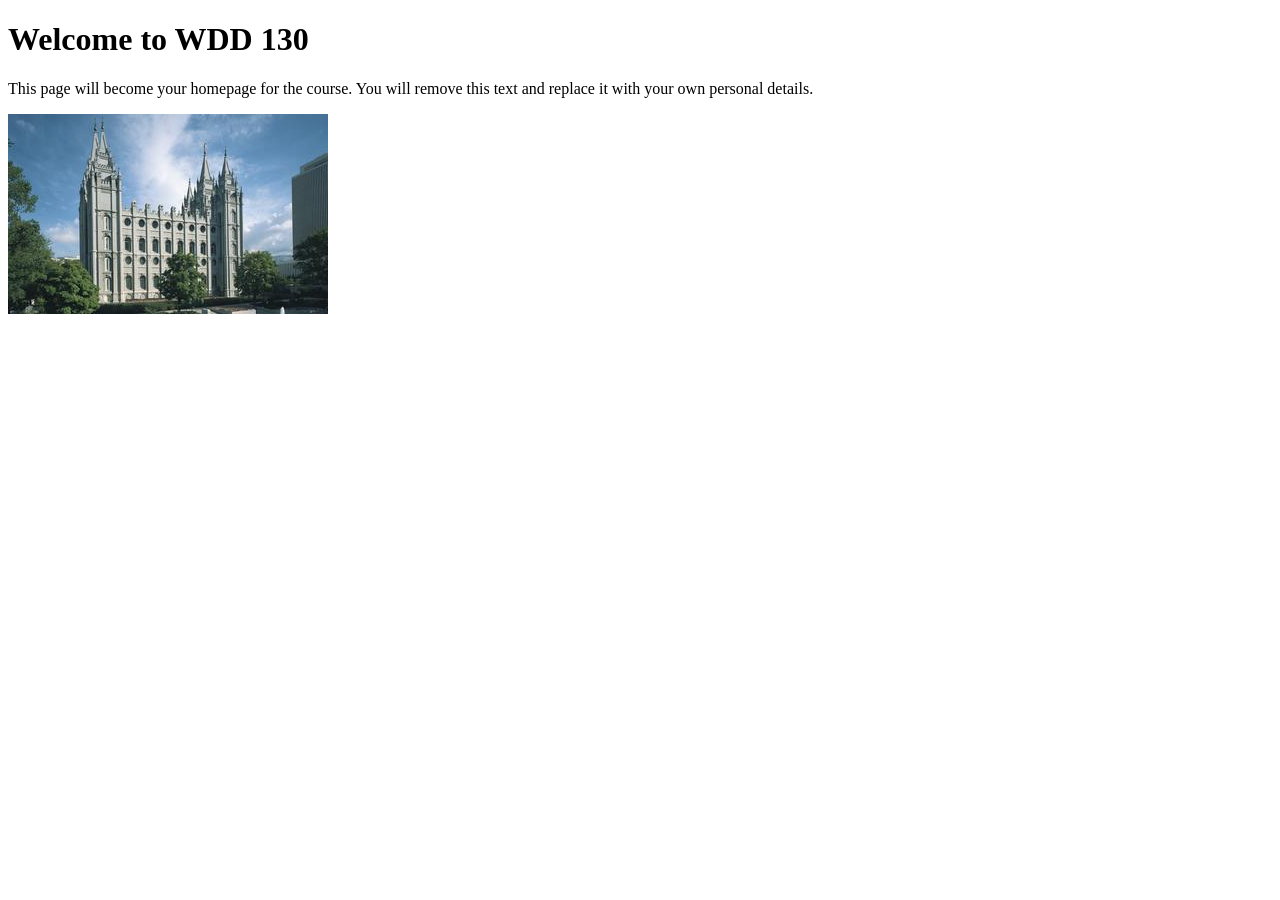
==== index.html @ bd369860 "Initial commit" ====
<!DOCTYPE html>
<html lang="en">

<head>
    <meta charset="UTF-8">
    <meta name="viewport" content="width=device-width, initial-scale=1.0">
    <title>WDD 130 | Personal Homepage</title>
</head>

<body>
    <h1>Welcome to WDD 130</h1>
    <p>This page will become your homepage for the course. You will remove this text and replace it with your own personal details.</p>

    <img src="images/salt-lake-temple.jpg" alt="The Salt Lake Temple.">
</body>

</html>
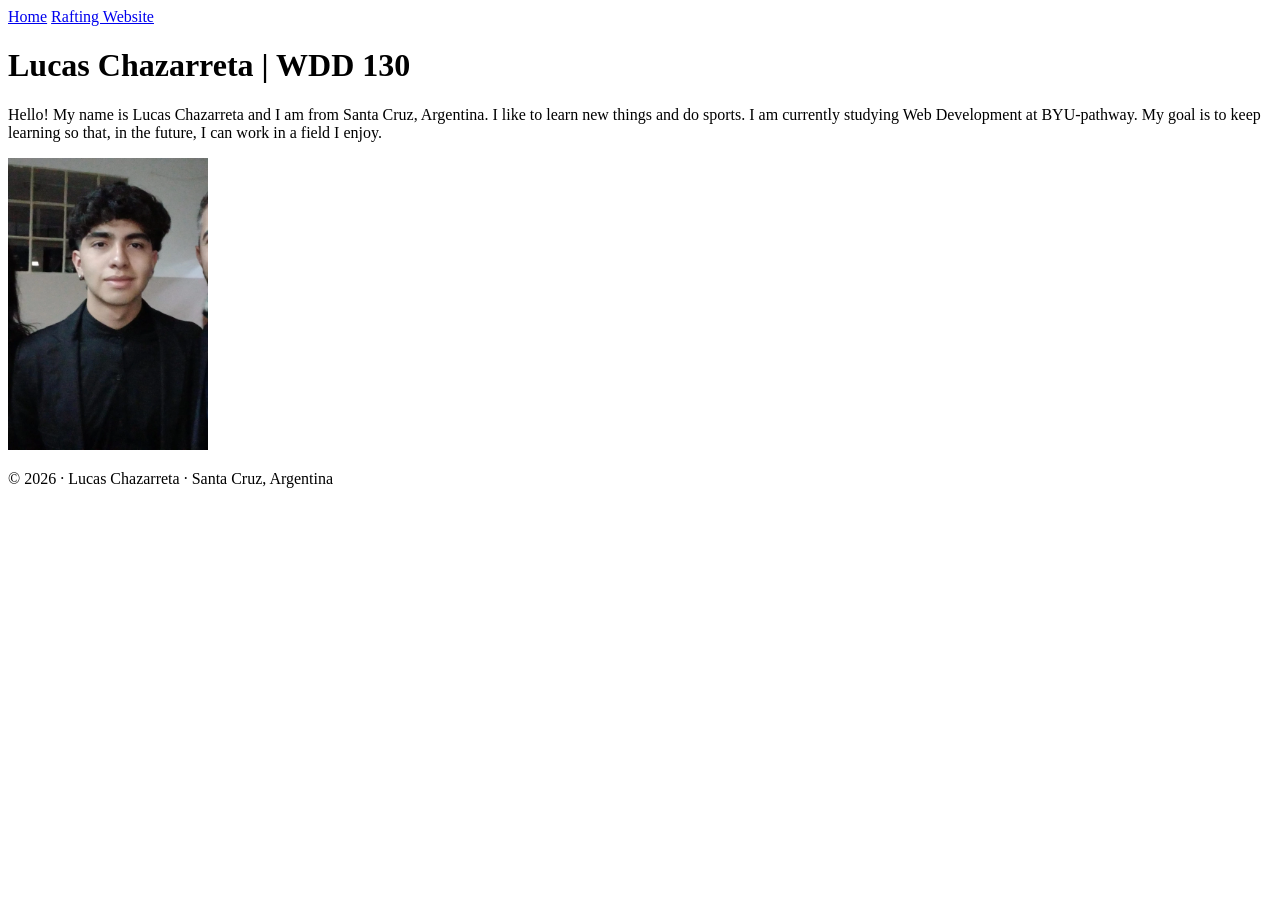
==== commit d1b3322f: "Complete personal homepage" ====
--- a/index.html
+++ b/index.html
@@ -1,17 +1,28 @@
 <!DOCTYPE html>
-<html lang="en">
+<html lang="en-US">
 
 <head>
-    <meta charset="UTF-8">
+    <meta charset="utf-8">
     <meta name="viewport" content="width=device-width, initial-scale=1.0">
-    <title>WDD 130 | Personal Homepage</title>
+    <title>Lucas Chazarreta | WDD 130</title>
 </head>
 
 <body>
-    <h1>Welcome to WDD 130</h1>
-    <p>This page will become your homepage for the course. You will remove this text and replace it with your own personal details.</p>
+    <header>
+        <nav>
+            <a href="#">Home</a>
+            <a href="wwr/">Rafting Website</a>
+        </nav>
+    </header>
+    <main>
+        <h1>Lucas Chazarreta | WDD 130</h1>
+        <p>Hello! My name is Lucas Chazarreta and I am from Santa Cruz, Argentina. I like to learn new things and do sports. I am currently studying Web Development at BYU-pathway. My goal is to keep learning so that, in the future, I can work in a field I enjoy. </p>
 
-    <img src="images/salt-lake-temple.jpg" alt="The Salt Lake Temple.">
+        <img src="images/profile.webp" alt="Lucas Chazarreta, Me in a suit" width="200">
+    </main>
+    <footer>
+        <p>© 2026 · Lucas Chazarreta · Santa Cruz, Argentina</p>
+    </footer>
 </body>
 
 </html>
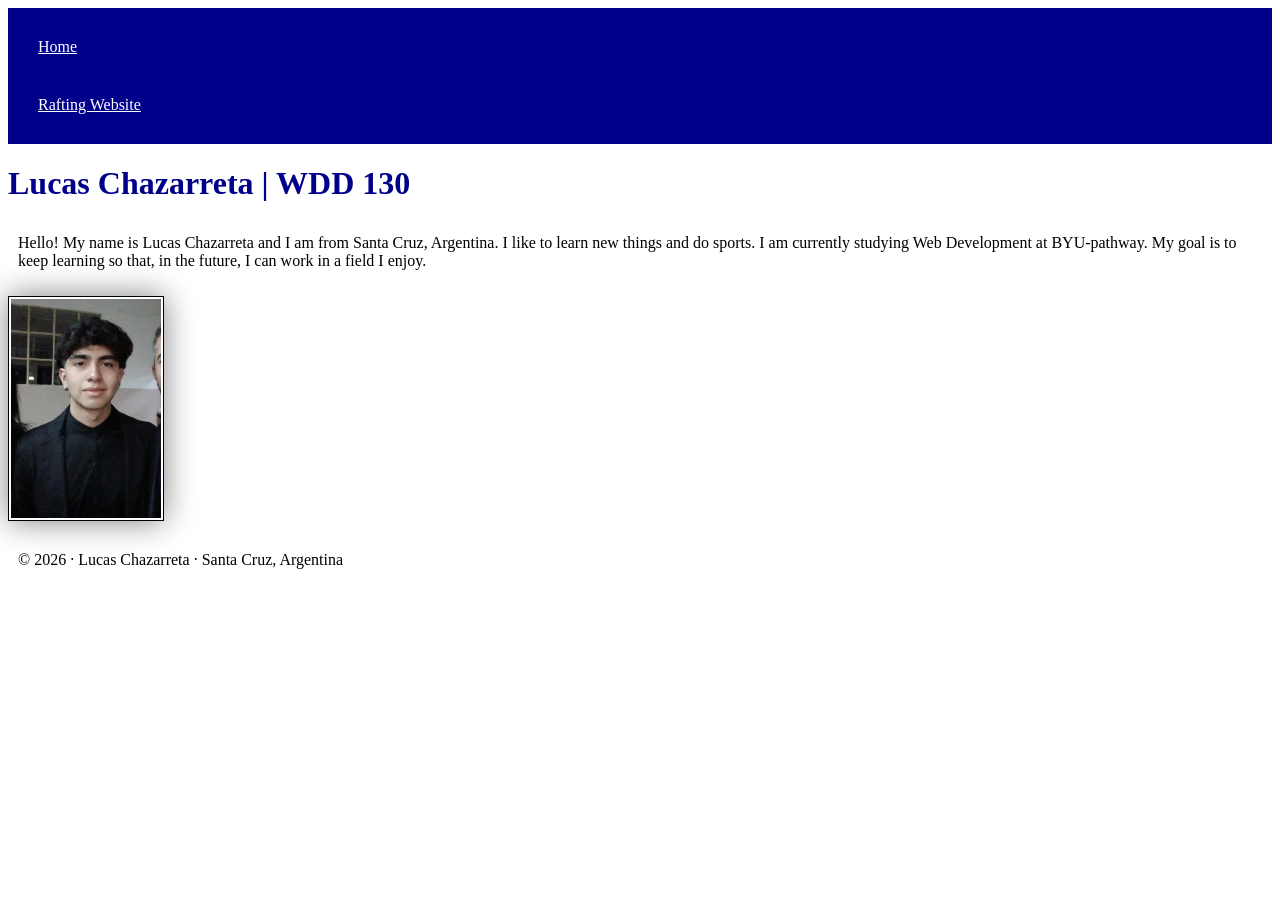
==== commit aee648d5: "Add CSS styling to personal homepage" ====
--- a/index.html
+++ b/index.html
@@ -5,6 +5,7 @@
     <meta charset="utf-8">
     <meta name="viewport" content="width=device-width, initial-scale=1.0">
     <title>Lucas Chazarreta | WDD 130</title>
+    <link rel="stylesheet" href="styles/styles.css">
 </head>
 
 <body>
--- a/styles/styles.css
+++ b/styles/styles.css
@@ -0,0 +1,26 @@
+nav {
+    background-color: darkblue;
+    padding: 10px;
+}
+
+nav a {
+    color: white;
+    display: block;
+    padding: 20px;
+}
+
+h1 {
+    color: darkblue;
+}
+
+img {
+    width: 150px;
+    height: auto;
+    border: 1px solid black;
+    padding: 2px;
+    box-shadow: 0 0 30px gray;
+}
+
+p {
+    padding: 10px;
+}
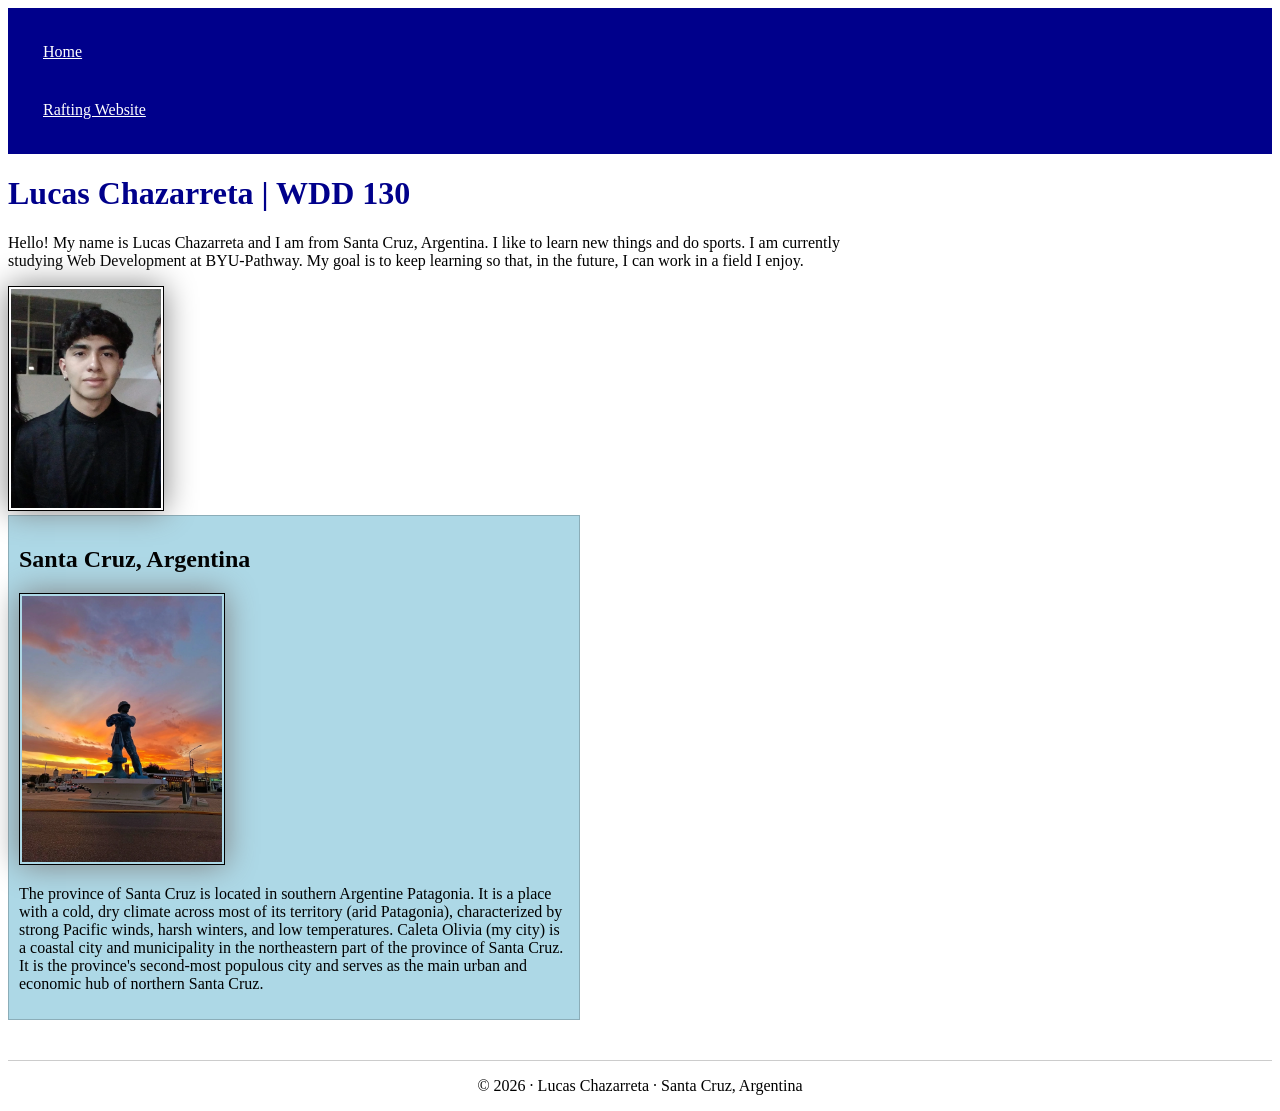
==== commit fddf3496: "Enhance personal homepage for W02" ====
--- a/index.html
+++ b/index.html
@@ -5,6 +5,8 @@
     <meta charset="utf-8">
     <meta name="viewport" content="width=device-width, initial-scale=1.0">
     <title>Lucas Chazarreta | WDD 130</title>
+    <meta name="description" content="Personal page of Lucas Chazarreta, student of WDD 130 in BYU-Pathway. A personal website that reflects my progress in Web Development">
+    <meta name="author" content="Lucas Chazarreta">
     <link rel="stylesheet" href="styles/styles.css">
 </head>
 
@@ -17,10 +19,17 @@
     </header>
     <main>
         <h1>Lucas Chazarreta | WDD 130</h1>
-        <p>Hello! My name is Lucas Chazarreta and I am from Santa Cruz, Argentina. I like to learn new things and do sports. I am currently studying Web Development at BYU-pathway. My goal is to keep learning so that, in the future, I can work in a field I enjoy. </p>
+        <p>Hello! My name is Lucas Chazarreta and I am from Santa Cruz, Argentina. I like to learn new things and do sports. I am currently studying Web Development at BYU-Pathway. My goal is to keep learning so that, in the future, I can work in a field I enjoy. </p>
 
         <img src="images/profile.webp" alt="Lucas Chazarreta, Me in a suit" width="200">
     </main>
+
+    <aside>
+        <h2>Santa Cruz, Argentina</h2>
+        <img src="images/Caleta-Olivia-image.webp" alt="'El Gorosito' monument in Downtown Caleta Olivia">
+        <p>The province of Santa Cruz is located in southern Argentine Patagonia. It is a place with a cold, dry climate across most of its territory (arid Patagonia), characterized by strong Pacific winds, harsh winters, and low temperatures. Caleta Olivia (my city) is a coastal city and municipality in the northeastern part of the province of Santa Cruz. It is the province's second-most populous city and serves as the main urban and economic hub of northern Santa Cruz.</p>
+    </aside>
+
     <footer>
         <p>© 2026 · Lucas Chazarreta · Santa Cruz, Argentina</p>
     </footer>
--- a/styles/styles.css
+++ b/styles/styles.css
@@ -1,6 +1,23 @@
+main {
+    max-width: 840px;
+}
+
+img {
+    width: 150px;
+    height: auto;
+    border: 1px solid black;
+    padding: 2px;
+    box-shadow: 0 0 30px gray;
+}
+
+main img {
+    width: 150px;
+    height: auto;
+}
+
 nav {
     background-color: darkblue;
-    padding: 10px;
+    padding: 15px;
 }
 
 nav a {
@@ -13,14 +30,26 @@
     color: darkblue;
 }
 
-img {
-    width: 150px;
+aside {
+    width: 550px;
+    margin: 0;
+    border: 1px solid rgb(0 0 0 / 0.2);
+    padding: 10px;
+    background-color: lightblue;
+    color: black;
+}
+
+aside img {
+    width: 200px;
     height: auto;
-    border: 1px solid black;
-    padding: 2px;
-    box-shadow: 0 0 30px gray;
 }
 
 p {
-    padding: 10px;
+    padding: 0;
 }
+
+footer {
+    margin-top: 40px;
+    border-top: 1px solid rgb(0 0 0 / 0.2);
+    text-align: center;
+}
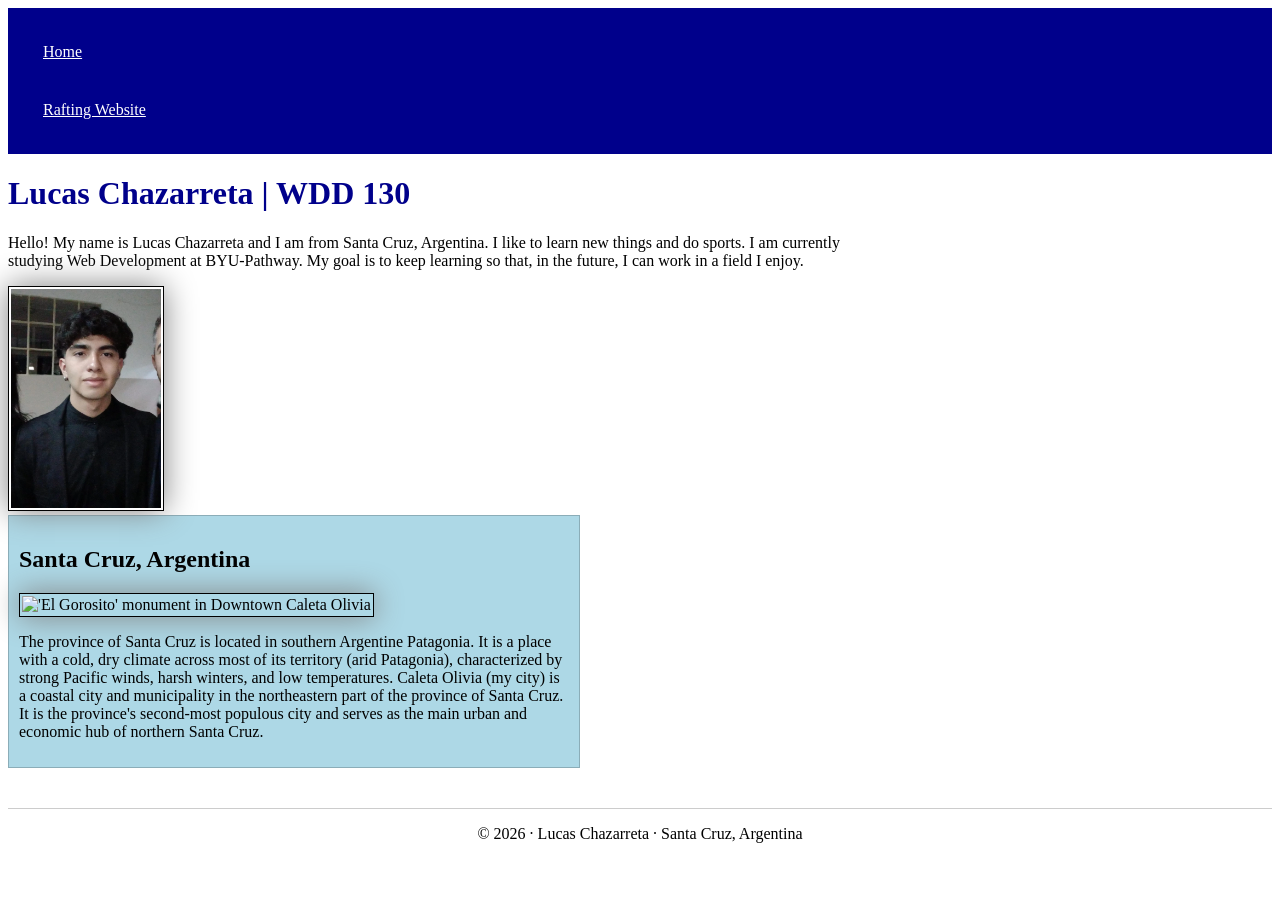
==== commit 5ad64adf: "Enhance personal homepage for W02" ====
--- a/index.html
+++ b/index.html
@@ -26,7 +26,7 @@
 
     <aside>
         <h2>Santa Cruz, Argentina</h2>
-        <img src="images/Caleta-Olivia-image.webp" alt="'El Gorosito' monument in Downtown Caleta Olivia">
+        <img src="images/caleta-olivia-image.webp" alt="'El Gorosito' monument in Downtown Caleta Olivia">
         <p>The province of Santa Cruz is located in southern Argentine Patagonia. It is a place with a cold, dry climate across most of its territory (arid Patagonia), characterized by strong Pacific winds, harsh winters, and low temperatures. Caleta Olivia (my city) is a coastal city and municipality in the northeastern part of the province of Santa Cruz. It is the province's second-most populous city and serves as the main urban and economic hub of northern Santa Cruz.</p>
     </aside>
 
--- a/styles/styles.css
+++ b/styles/styles.css
@@ -13,6 +13,9 @@
 main img {
     width: 150px;
     height: auto;
+    border: 1px solid black;
+    padding: 2px;
+    box-shadow: 0 0 30px gray;
 }
 
 nav {
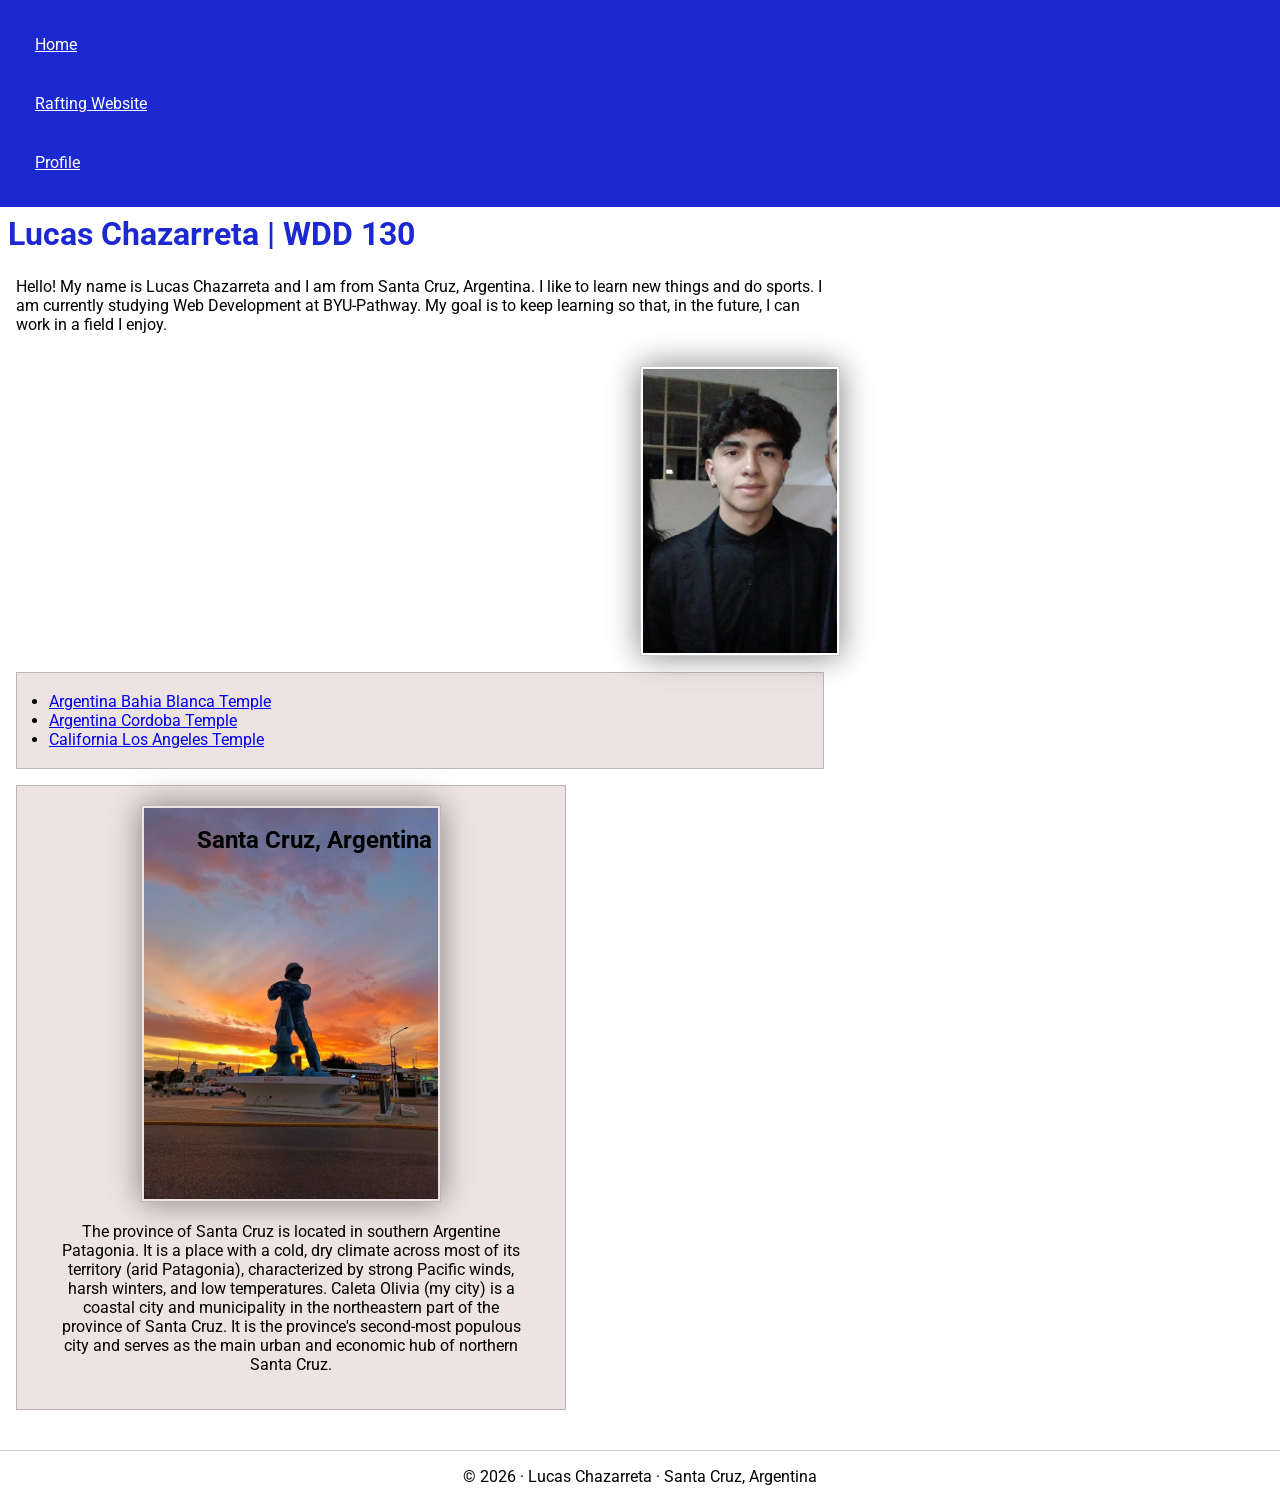
==== commit 5a17e8fd: "Code-along activity Complete" ====
--- a/index.html
+++ b/index.html
@@ -1,3 +1,4 @@
+<!-- 19 November 2026 -->
 <!DOCTYPE html>
 <html lang="en-US">
 
@@ -8,6 +9,9 @@
     <meta name="description" content="Personal page of Lucas Chazarreta, student of WDD 130 in BYU-Pathway. A personal website that reflects my progress in Web Development">
     <meta name="author" content="Lucas Chazarreta">
     <link rel="stylesheet" href="styles/styles.css">
+    <link rel="preconnect" href="https://fonts.googleapis.com">
+    <link rel="preconnect" href="https://fonts.gstatic.com" crossorigin>
+    <link href="https://fonts.googleapis.com/css2?family=Roboto:ital,wght@0,100..900;1,100..900&display=swap" rel="stylesheet">
 </head>
 
 <body>
@@ -15,6 +19,7 @@
         <nav>
             <a href="#">Home</a>
             <a href="wwr/">Rafting Website</a>
+            <a href="https://linkedin.com/in/lucas-chazarreta-a3a94a409">Profile</a>
         </nav>
     </header>
     <main>
@@ -22,9 +27,15 @@
         <p>Hello! My name is Lucas Chazarreta and I am from Santa Cruz, Argentina. I like to learn new things and do sports. I am currently studying Web Development at BYU-Pathway. My goal is to keep learning so that, in the future, I can work in a field I enjoy. </p>
 
         <img src="images/profile.webp" alt="Lucas Chazarreta, Me in a suit" width="200">
+
+        <ul class="box indent">
+            <li><a href="https://www.churchofjesuschrist.org/temples/details/bahia-blanca-argentina-temple?lang=eng" target="_blank">Argentina Bahia Blanca Temple</a></li>
+            <li><a href="https://www.churchofjesuschrist.org/temples/details/cordoba-argentina-temple?lang=eng" target="_blank">Argentina Cordoba Temple</a></li>
+            <li><a href="https://www.churchofjesuschrist.org/temples/details/los-angeles-california-temple?lang=eng" target="_blank">California Los Angeles Temple</a></li>
+        </ul>
     </main>
 
-    <aside>
+    <aside class="box">
         <h2>Santa Cruz, Argentina</h2>
         <img src="images/caleta-olivia-image.webp" alt="'El Gorosito' monument in Downtown Caleta Olivia">
         <p>The province of Santa Cruz is located in southern Argentine Patagonia. It is a place with a cold, dry climate across most of its territory (arid Patagonia), characterized by strong Pacific winds, harsh winters, and low temperatures. Caleta Olivia (my city) is a coastal city and municipality in the northeastern part of the province of Santa Cruz. It is the province's second-most populous city and serves as the main urban and economic hub of northern Santa Cruz.</p>
--- a/styles/styles.css
+++ b/styles/styles.css
@@ -1,50 +1,82 @@
+:root {
+    --color-light: #ffffff;
+    --color-brand: #1c28d0;
+    --text-color: #000000;
+    --standard-border: 1px solid rgb(0 0 0 / 0.2);
+    --background-primary-color: #ede3e3;
+    --profile-image-width: 200px;
+    --location-image-width: 300px;
+}
+
+* {
+    margin: 0;
+    padding: 0;
+    box-sizing: border-box;
+}
+
+body {
+    font-size: 16px;
+    font-family: Roboto, arial, sans-serif;
+}
+
 main {
     max-width: 840px;
 }
 
 img {
-    width: 150px;
+    width: var(--profile-image-width);
     height: auto;
-    border: 1px solid black;
+    border: var(--standard-border);
     padding: 2px;
     box-shadow: 0 0 30px gray;
 }
 
 main img {
-    width: 150px;
+    width: var(--profile-image-width);
     height: auto;
-    border: 1px solid black;
+    border: var(--standard-border);
     padding: 2px;
     box-shadow: 0 0 30px gray;
+    float: right;
+    margin: 1rem 0 1rem 1rem;
+}
+
+p {
+    margin: 1rem;
 }
 
 nav {
-    background-color: darkblue;
+    background-color: var(--color-brand);
     padding: 15px;
 }
 
 nav a {
-    color: white;
+    color: var(--color-light);
     display: block;
     padding: 20px;
 }
 
 h1 {
-    color: darkblue;
+    color: var(--color-brand);
+    padding: .5rem;
 }
 
 aside {
     width: 550px;
     margin: 0;
-    border: 1px solid rgb(0 0 0 / 0.2);
-    padding: 10px;
-    background-color: lightblue;
-    color: black;
+    text-align: center;
+    position: relative;
 }
 
 aside img {
-    width: 200px;
+    width: var(--location-image-width);
     height: auto;
+}
+
+aside h2 {
+    position: absolute;
+    top: 40px;
+    left: 180px;
 }
 
 p {
@@ -53,6 +85,21 @@
 
 footer {
     margin-top: 40px;
-    border-top: 1px solid rgb(0 0 0 / 0.2);
+    border-top: var(--standard-border);
     text-align: center;
 }
+
+/* Class Selectors */
+
+.box {
+    clear: both;
+    margin: 1rem;
+    border: var(--standard-border);
+    padding: 1.2rem;
+    background-color: var(--background-primary-color);
+    color: var(--text-color);
+}
+
+.indent {
+    padding-left: 2rem;
+}
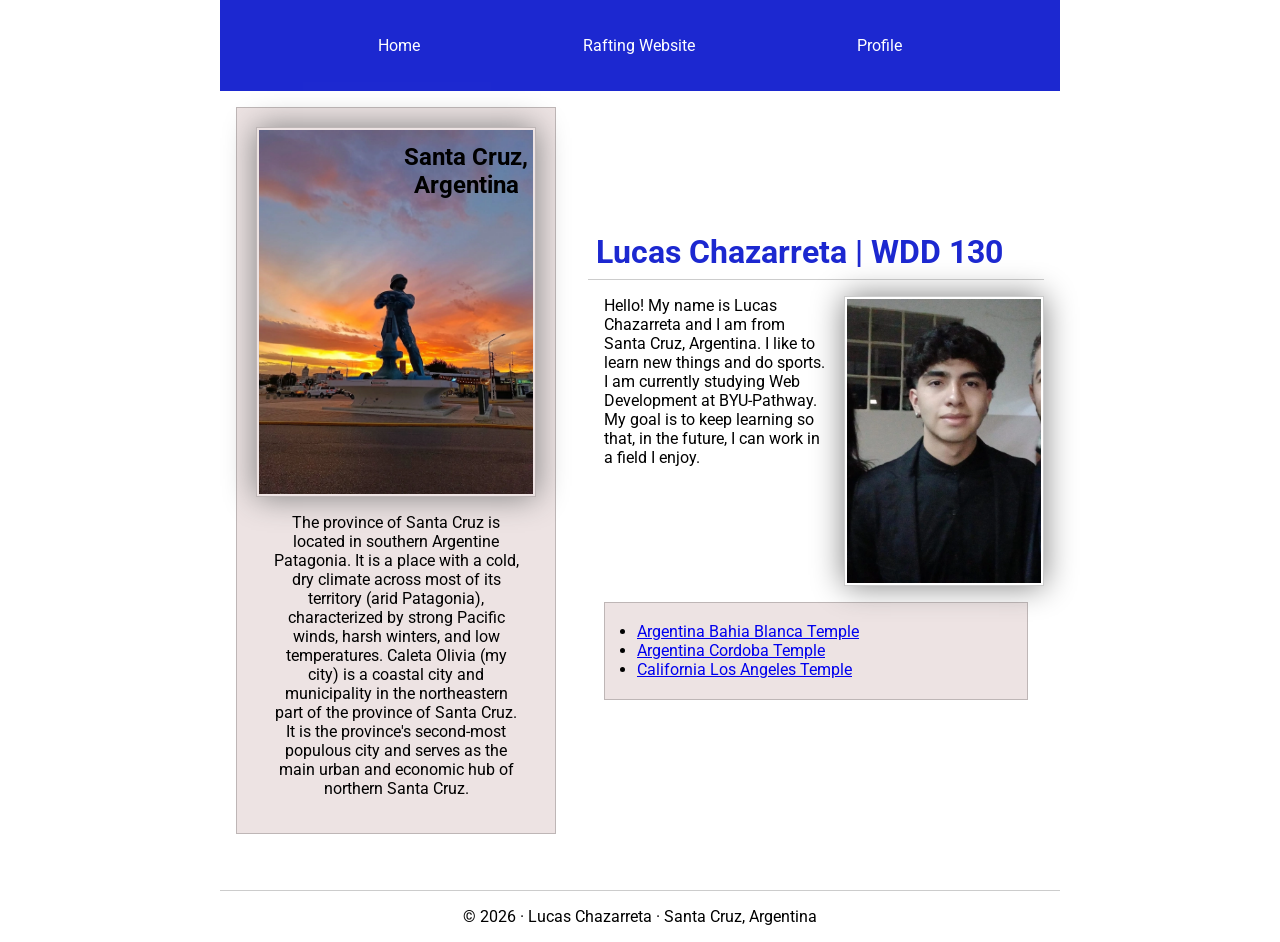
==== commit a0d042b4: "Home Page Layout Enhancements" ====
--- a/index.html
+++ b/index.html
@@ -1,4 +1,4 @@
-<!-- 19 November 2026 -->
+<!-- 26 November 2026 -->
 <!DOCTYPE html>
 <html lang="en-US">
 
@@ -22,24 +22,25 @@
             <a href="https://linkedin.com/in/lucas-chazarreta-a3a94a409">Profile</a>
         </nav>
     </header>
-    <main>
-        <h1>Lucas Chazarreta | WDD 130</h1>
-        <p>Hello! My name is Lucas Chazarreta and I am from Santa Cruz, Argentina. I like to learn new things and do sports. I am currently studying Web Development at BYU-Pathway. My goal is to keep learning so that, in the future, I can work in a field I enjoy. </p>
+    <div class="grid">
+        <main>
+            <h1>Lucas Chazarreta | WDD 130</h1>
+            <img src="images/profile.webp" alt="Lucas Chazarreta, Me in a suit" width="200">
+            <p>Hello! My name is Lucas Chazarreta and I am from Santa Cruz, Argentina. I like to learn new things and do sports. I am currently studying Web Development at BYU-Pathway. My goal is to keep learning so that, in the future, I can work in a field I enjoy. </p>
 
-        <img src="images/profile.webp" alt="Lucas Chazarreta, Me in a suit" width="200">
+            <ul class="box indent">
+                <li><a href="https://www.churchofjesuschrist.org/temples/details/bahia-blanca-argentina-temple?lang=eng" target="_blank">Argentina Bahia Blanca Temple</a></li>
+                <li><a href="https://www.churchofjesuschrist.org/temples/details/cordoba-argentina-temple?lang=eng" target="_blank">Argentina Cordoba Temple</a></li>
+                <li><a href="https://www.churchofjesuschrist.org/temples/details/los-angeles-california-temple?lang=eng" target="_blank">California Los Angeles Temple</a></li>
+            </ul>
+        </main>
 
-        <ul class="box indent">
-            <li><a href="https://www.churchofjesuschrist.org/temples/details/bahia-blanca-argentina-temple?lang=eng" target="_blank">Argentina Bahia Blanca Temple</a></li>
-            <li><a href="https://www.churchofjesuschrist.org/temples/details/cordoba-argentina-temple?lang=eng" target="_blank">Argentina Cordoba Temple</a></li>
-            <li><a href="https://www.churchofjesuschrist.org/temples/details/los-angeles-california-temple?lang=eng" target="_blank">California Los Angeles Temple</a></li>
-        </ul>
-    </main>
-
-    <aside class="box">
-        <h2>Santa Cruz, Argentina</h2>
-        <img src="images/caleta-olivia-image.webp" alt="'El Gorosito' monument in Downtown Caleta Olivia">
-        <p>The province of Santa Cruz is located in southern Argentine Patagonia. It is a place with a cold, dry climate across most of its territory (arid Patagonia), characterized by strong Pacific winds, harsh winters, and low temperatures. Caleta Olivia (my city) is a coastal city and municipality in the northeastern part of the province of Santa Cruz. It is the province's second-most populous city and serves as the main urban and economic hub of northern Santa Cruz.</p>
-    </aside>
+        <aside class="box">
+            <h2>Santa Cruz, Argentina</h2>
+            <img src="images/caleta-olivia-image.webp" alt="'El Gorosito' monument in Downtown Caleta Olivia">
+            <p>The province of Santa Cruz is located in southern Argentine Patagonia. It is a place with a cold, dry climate across most of its territory (arid Patagonia), characterized by strong Pacific winds, harsh winters, and low temperatures. Caleta Olivia (my city) is a coastal city and municipality in the northeastern part of the province of Santa Cruz. It is the province's second-most populous city and serves as the main urban and economic hub of northern Santa Cruz.</p>
+        </aside>
+    </div>
 
     <footer>
         <p>© 2026 · Lucas Chazarreta · Santa Cruz, Argentina</p>
--- a/styles/styles.css
+++ b/styles/styles.css
@@ -19,8 +19,21 @@
     font-family: Roboto, arial, sans-serif;
 }
 
+header,
+.grid,
+footer {
+    max-width: 840px;
+    margin: 0 auto;
+}
+
+.grid {
+    display: grid;
+    align-items: center;
+}
+
 main {
-    max-width: 840px;
+    margin: 1rem;
+    grid-column: 2 / 3;
 }
 
 img {
@@ -47,36 +60,47 @@
 
 nav {
     background-color: var(--color-brand);
-    padding: 15px;
+    padding: 1rem;
+    display: flex;
+    align-items: center;
+    justify-content: space-evenly;
 }
 
 nav a {
     color: var(--color-light);
     display: block;
     padding: 20px;
+    text-decoration: none;
 }
 
 h1 {
     color: var(--color-brand);
     padding: .5rem;
+    border-bottom: var(--standard-border);
 }
 
 aside {
-    width: 550px;
+    width: 20rem;
+    height: auto;
     margin: 0;
     text-align: center;
     position: relative;
+    grid-column: 1 / 2;
+    grid-row: 1 / 2;
 }
 
 aside img {
-    width: var(--location-image-width);
+    width: 100%;
+    max-width: var(--location-image-width);
     height: auto;
+    display: block;
+    margin: 0 auto;
 }
 
 aside h2 {
     position: absolute;
-    top: 40px;
-    left: 180px;
+    top: 35px;
+    left: 140px;
 }
 
 p {
@@ -84,7 +108,7 @@
 }
 
 footer {
-    margin-top: 40px;
+    margin: 40px auto 0;
     border-top: var(--standard-border);
     text-align: center;
 }
